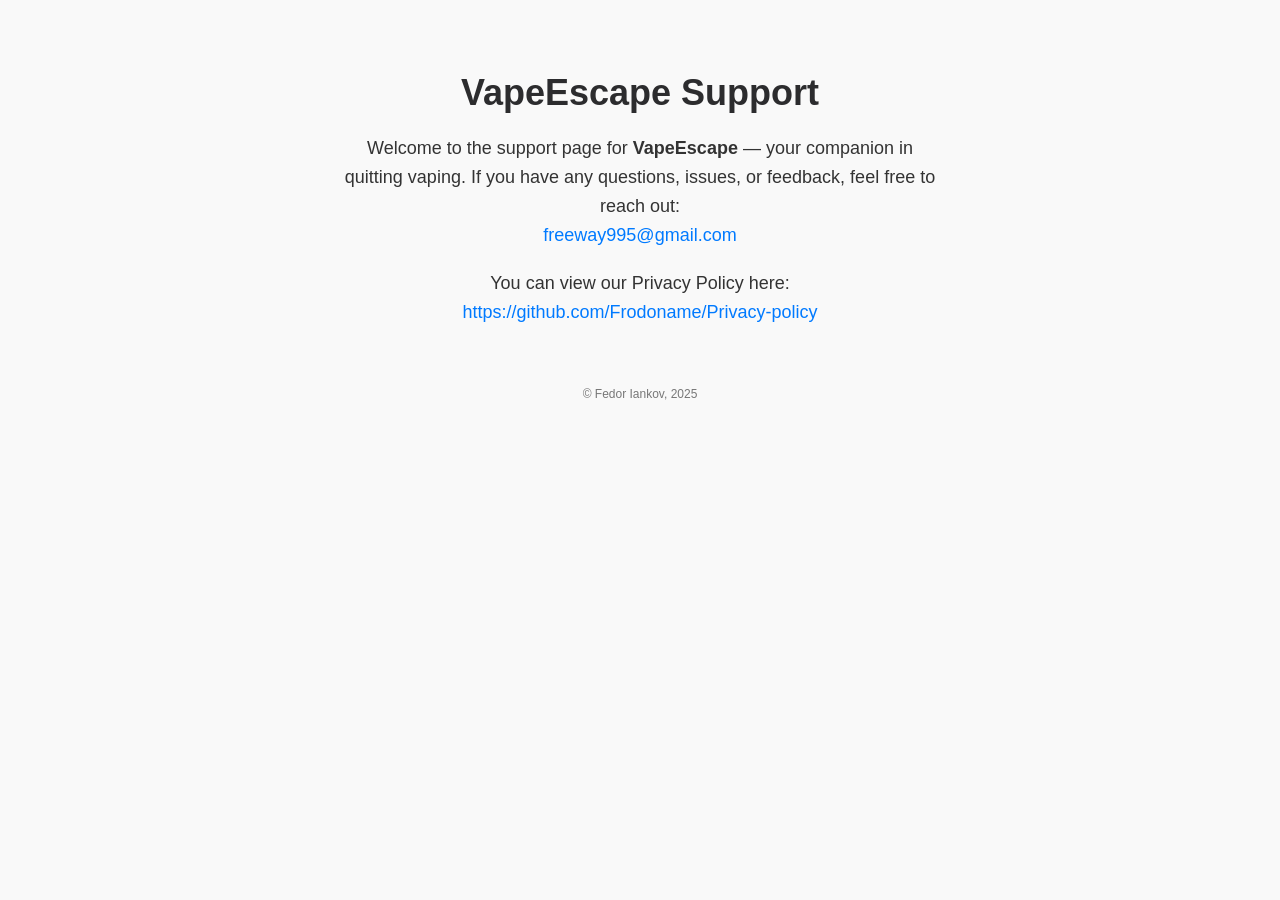
==== vapeescape/index.html @ 042fd32c "Create index.html" ====
<!DOCTYPE html>
<html lang="en">
<head>
  <meta charset="UTF-8" />
  <meta name="viewport" content="width=device-width, initial-scale=1.0"/>
  <title>VapeEscape Support</title>
  <style>
    body {
      font-family: -apple-system, BlinkMacSystemFont, "Segoe UI", Roboto, Arial, sans-serif;
      background-color: #f9f9f9;
      color: #333;
      text-align: center;
      padding: 40px 20px;
    }

    h1 {
      font-size: 36px;
      margin-bottom: 20px;
      color: #2c2c2e;
    }

    p {
      font-size: 18px;
      margin: 20px auto;
      max-width: 600px;
      line-height: 1.6;
    }

    a {
      color: #007AFF;
      text-decoration: none;
    }

    a:hover {
      text-decoration: underline;
    }

    footer {
      font-size: 12px;
      margin-top: 60px;
      color: #777;
    }
  </style>
</head>
<body>
  <h1>VapeEscape Support</h1>
  <p>
    Welcome to the support page for <strong>VapeEscape</strong> — your companion in quitting vaping. If you have any questions, issues, or feedback, feel free to reach out:
    <br />
    <a href="mailto:freeway995@gmail.com">freeway995@gmail.com</a>
  </p>
  <p>
    You can view our Privacy Policy here: <br />
    <a href="https://github.com/Frodoname/Privacy-policy" target="_blank">https://github.com/Frodoname/Privacy-policy</a>
  </p>
  <footer>
    &copy; Fedor Iankov, 2025
  </footer>
</body>
</html>
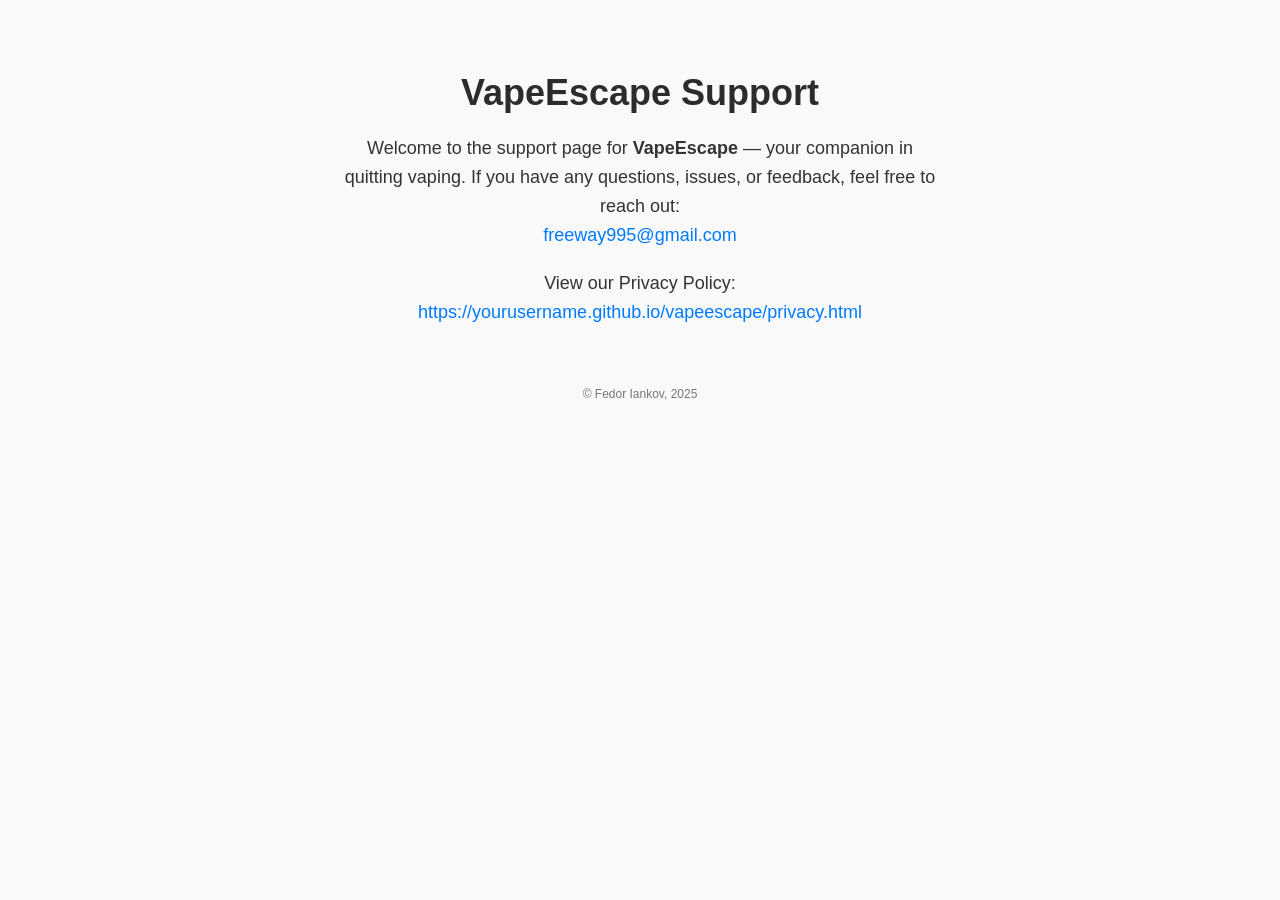
==== commit 20b25a73: "Update index.html" ====
--- a/vapeescape/index.html
+++ b/vapeescape/index.html
@@ -50,8 +50,8 @@
     <a href="mailto:freeway995@gmail.com">freeway995@gmail.com</a>
   </p>
   <p>
-    You can view our Privacy Policy here: <br />
-    <a href="https://github.com/Frodoname/Privacy-policy" target="_blank">https://github.com/Frodoname/Privacy-policy</a>
+    View our Privacy Policy: <br />
+    <a href="privacy.html" target="_blank">https://yourusername.github.io/vapeescape/privacy.html</a>
   </p>
   <footer>
     &copy; Fedor Iankov, 2025
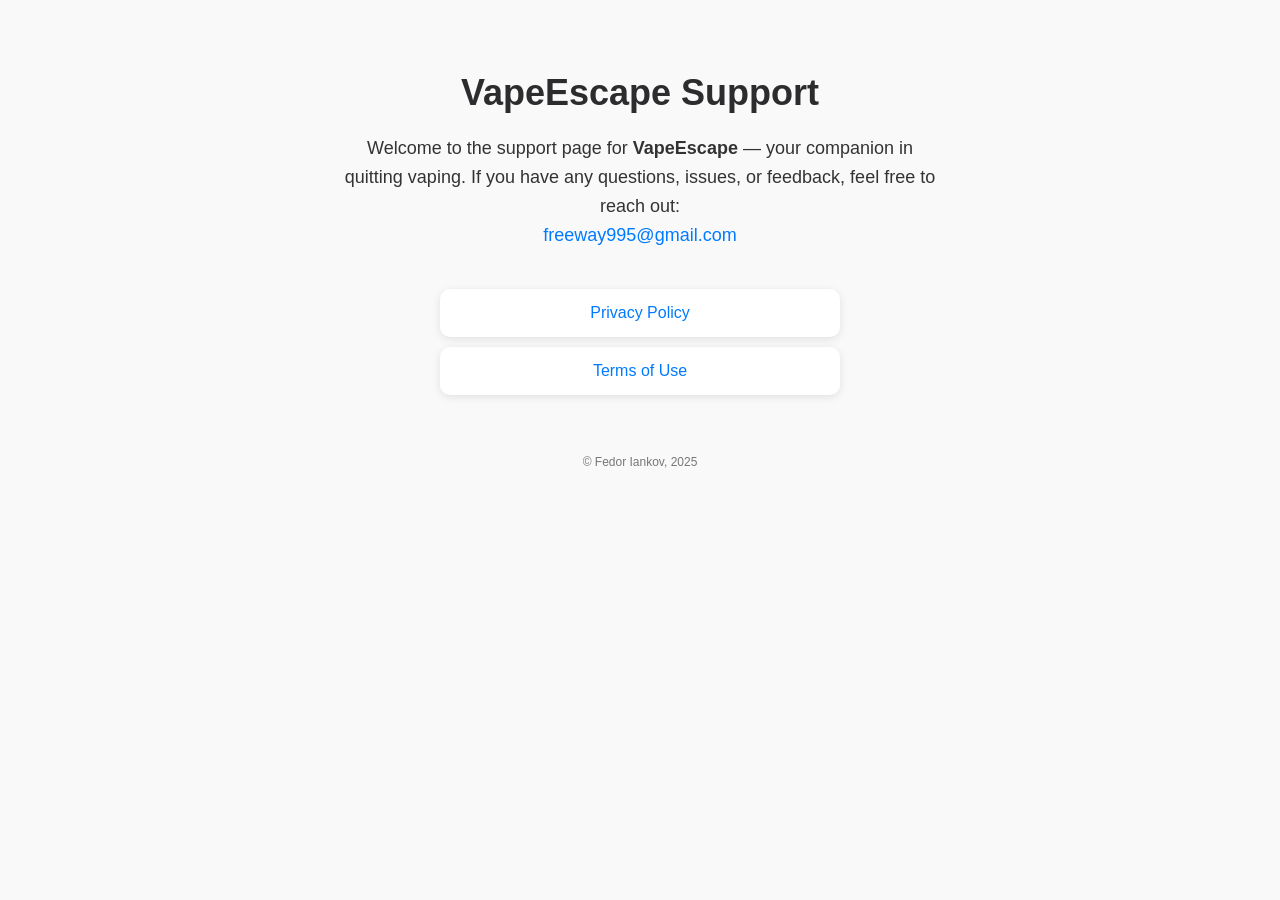
==== commit 81d7a610: "Update index.html" ====
--- a/vapeescape/index.html
+++ b/vapeescape/index.html
@@ -12,29 +12,43 @@
       text-align: center;
       padding: 40px 20px;
     }
-
     h1 {
       font-size: 36px;
       margin-bottom: 20px;
       color: #2c2c2e;
     }
-
     p {
       font-size: 18px;
       margin: 20px auto;
       max-width: 600px;
       line-height: 1.6;
     }
-
     a {
       color: #007AFF;
       text-decoration: none;
     }
-
     a:hover {
       text-decoration: underline;
     }
-
+    .links {
+      margin: 40px auto;
+      max-width: 400px;
+    }
+    .links a {
+      display: block;
+      padding: 15px 20px;
+      margin: 10px 0;
+      background-color: #fff;
+      border-radius: 10px;
+      box-shadow: 0 2px 8px rgba(0,0,0,0.1);
+      font-weight: 500;
+      transition: transform 0.2s, box-shadow 0.2s;
+    }
+    .links a:hover {
+      text-decoration: none;
+      transform: translateY(-2px);
+      box-shadow: 0 4px 12px rgba(0,0,0,0.15);
+    }
     footer {
       font-size: 12px;
       margin-top: 60px;
@@ -49,10 +63,12 @@
     <br />
     <a href="mailto:freeway995@gmail.com">freeway995@gmail.com</a>
   </p>
-  <p>
-    View our Privacy Policy: <br />
-    <a href="privacy.html" target="_blank">https://yourusername.github.io/vapeescape/privacy.html</a>
-  </p>
+  
+  <div class="links">
+    <a href="privacy.html">Privacy Policy</a>
+    <a href="terms-of-use">Terms of Use</a>
+  </div>
+
   <footer>
     &copy; Fedor Iankov, 2025
   </footer>
